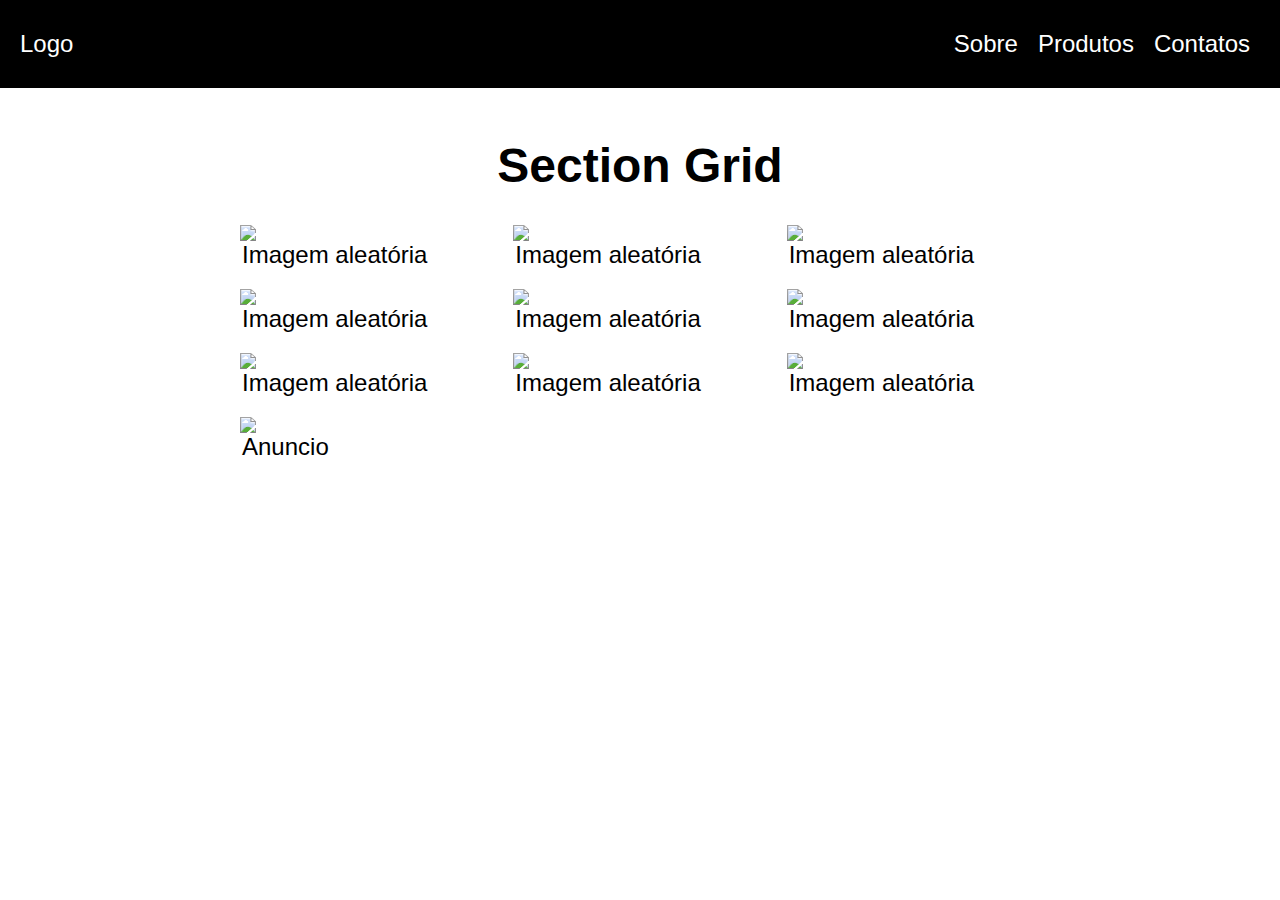
==== grid/gridstudy.html @ ab3caaf2 "correção" ====
<!DOCTYPE html>
<html lang="pt-BR">
<head>
    <meta charset="UTF-8">
    <meta http-equiv="X-UA-Compatible" content="IE=edge">
    <meta name="viewport" content="width=device-width, initial-scale=1.0">
    <title>Modelo</title>
    <link rel="stylesheet" href="gridstudy.css">
</head>
<body>
    <header class="header">
        <a href="#">Logo</a>

        <nav>
            <ul class="menu">
               <li><a href="#">Sobre</a></li>
               <li><a href="#">Produtos</a></li>
               <li><a href="#">Contatos</a></li>

            </ul>
        </nav>
    </header>
 <h1> Section Grid </h1>


 <section class="grid1">
    <div>
        <img src="https://picsum.photos/300/300?random=11">
        <legend>Imagem aleatória</legend>
    </div>
    <div>
        <img src="https://picsum.photos/300/300?random=12">
        <legend>Imagem aleatória</legend>
    </div>
    <div>
        <img src="https://picsum.photos/300/300?random=13">
        <legend>Imagem aleatória</legend>
    </div>
    <div>
        <img src="https://picsum.photos/300/300?random=14">
        <legend>Imagem aleatória</legend>
    </div>
    <div>
        <img src="https://picsum.photos/300/300?random=15">
        <legend>Imagem aleatória</legend>
    </div>
    <div>
        <img src="https://picsum.photos/300/300?random=16">
        <legend>Imagem aleatória</legend>
    </div>
    <div>
        <img src="https://picsum.photos/300/300?random=17">
        <legend>Imagem aleatória</legend>
    </div>
    <div>
        <img src="https://picsum.photos/300/300?random=18">
        <legend>Imagem aleatória</legend>
    </div>
    <div>
        <img src="https://picsum.photos/300/300?random=19">
        <legend>Imagem aleatória</legend>
    </div>
    <div class="anuncio">
        <img src="https://picsum.photos/300/300?random=20">
        <legend>Anuncio</legend>
    </div>
 </section>

</body>
</html>
---- grid/gridstudy.css ----
body, ul, li, p{
    margin: 0;
    padding: 0;
    list-style: none;
    box-sizing: border-box;
    text-decoration: none;
    font-size: 1.5rem; 
    font-family: Arial, Helvetica, sans-serif;
}

a{
    text-decoration: none;
    color: white;
}

body, ul, li, p{
    margin: 0;
    padding: 0;
    list-style: none;
    box-sizing: border-box;
    text-decoration: none;
    font-size: 1.5rem; 
    font-family: Arial, Helvetica, sans-serif;
}

a{
    text-decoration: none;
    color: white;
}

.header{
    background-color: black;
    display: flex;
    justify-content: space-between;
    padding: 20px;
    flex-wrap: wrap;
    align-items: center;
   
}

.menu{
    display: flex;
    
}

.menu li a{
    display: block;
    padding: 10px;

}

h1 {
    text-align: center;
    margin-top: 50px;
}

img {
    max-width: 100%;
    display: block;
}

/* Css Grid 1*/


.grid1{
    display: grid;
    grid-template-columns: repeat(3, 1fr);
    max-width: 800px;
    margin: 0 auto;
    grid-gap: 20px;
}
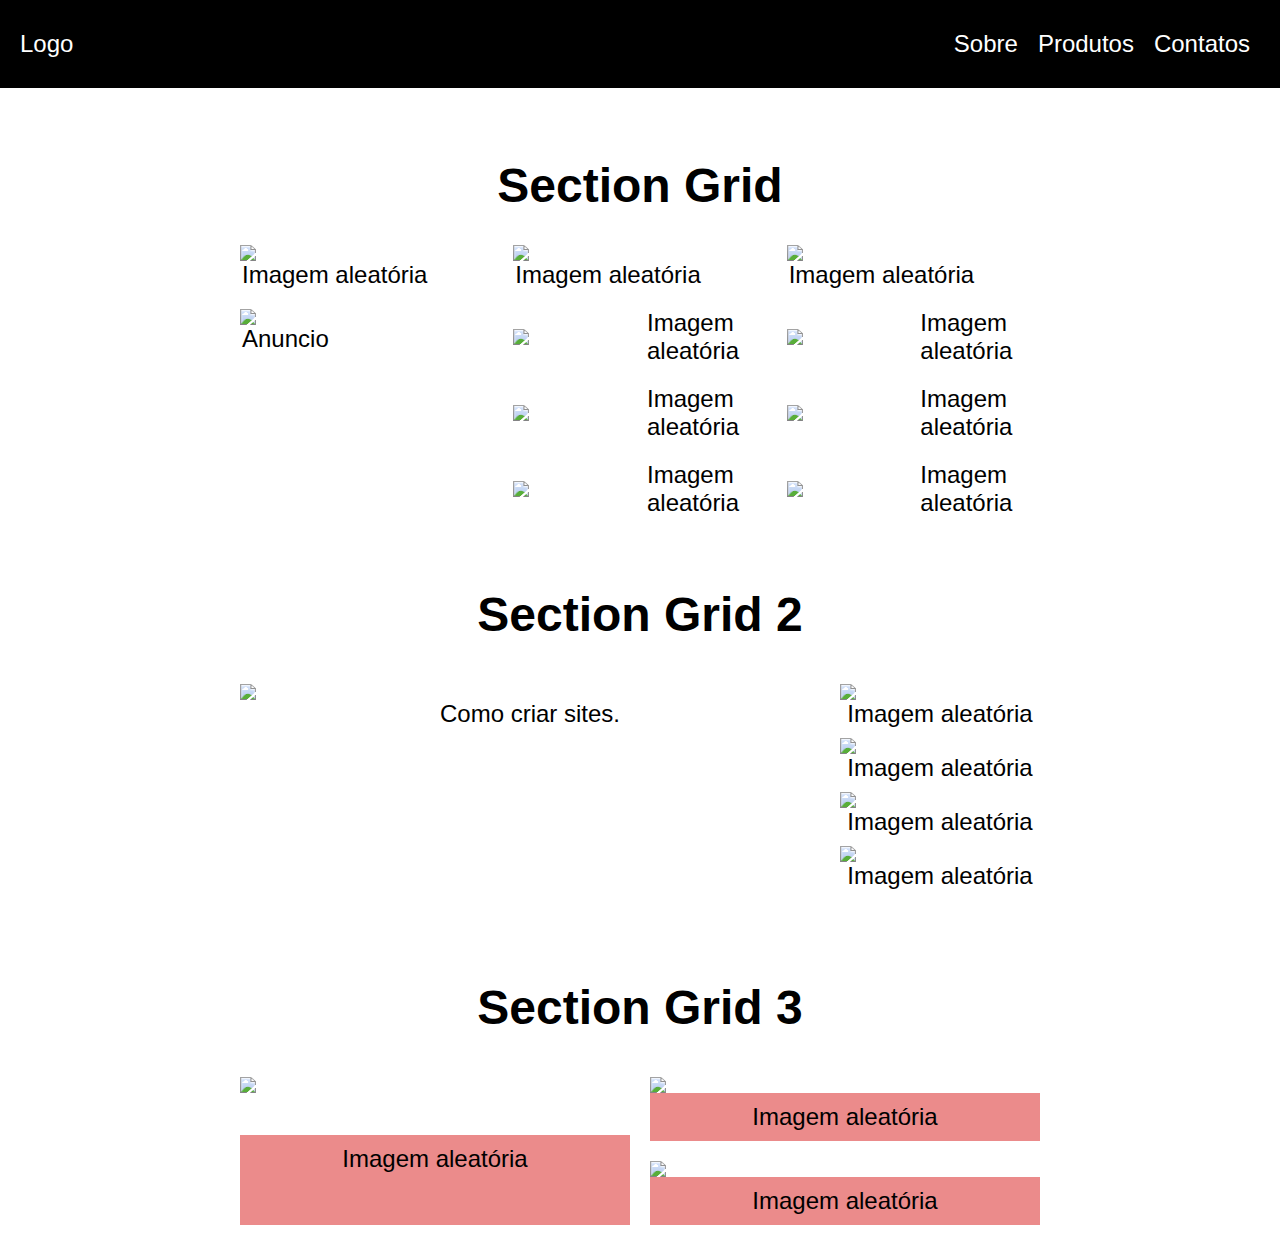
==== commit ee297ffa: "Correção" ====
--- a/grid/gridstudy.html
+++ b/grid/gridstudy.html
@@ -61,10 +61,58 @@
         <legend>Imagem aleatória</legend>
     </div>
     <div class="anuncio">
-        <img src="https://picsum.photos/300/300?random=20">
+        <img src="https://picsum.photos/300/500?random=20">
         <legend>Anuncio</legend>
     </div>
  </section>
 
+<h1>Section Grid 2 </h1>
+
+<section class="grid2">
+    <div class="video">
+        <img src="https://picsum.photos/600/300?random=1">
+        <legend> Como criar sites. </legend>
+       
+    </div>
+    <div class="sidebar">
+            
+    <div>
+    <img src="https://picsum.photos/500/300?random=2">
+    <legend>Imagem aleatória</legend>
+    </div>
+
+    <div>
+    <img src="https://picsum.photos/500/300?random=3">
+    <legend>Imagem aleatória</legend>
+    </div>
+
+    <div>
+    <img src="https://picsum.photos/500/300?random=4">
+    <legend>Imagem aleatória</legend>
+    </div>
+
+    <div>
+    <img src="https://picsum.photos/500/300?random=5">
+    <legend>Imagem aleatória</legend>
+    </div>
+
+</section>
+
+<h1>Section Grid 3</h1>
+<section class="grid3">
+    <div class="grid3-item">
+        <img src="https://picsum.photos/500/650?random=6">
+        <legend> Imagem aleatória </legend>
+    </div>
+    <div class="grid3-item">
+        <img src="https://picsum.photos/500/300?random=7">
+        <legend> Imagem aleatória </legend>
+    </div>
+    <div class="grid3-item">
+        <img src="https://picsum.photos/500/300?random=8">
+        <legend> Imagem aleatória </legend>
+    </div>
+</section>
+
 </body>
 </html>--- a/grid/gridstudy.css
+++ b/grid/gridstudy.css
@@ -51,7 +51,7 @@
 
 h1 {
     text-align: center;
-    margin-top: 50px;
+    margin-top: 70px;
 }
 
 img {
@@ -68,4 +68,101 @@
     max-width: 800px;
     margin: 0 auto;
     grid-gap: 20px;
+}
+
+.grid1 > div:nth-child( n + 4 ){
+    display: grid;
+    align-items: center;
+    grid-gap: 10px;
+    grid-template-columns: 1fr 1fr;
+}
+
+.grid1 > div.anuncio{
+    grid-column: 1;
+    grid-row: 2/5;
+    display: block;
+}
+
+
+@media (max-width:800px){
+    .grid1 {
+        grid-template-columns: repeat(2,1fr);
+    }
+    .grid1 > div:nth-child( n + 4 ){
+        display: block;
+
+    }
+    .grid1 > div.anuncio{
+    grid-column: auto;
+    grid-row: auto;
+    order: -1;
+    }
+}
+
+/* Css Grid 2*/
+
+
+.grid2 {
+    display: grid;
+    grid-template-columns: 1fr 200px;
+    grid-gap: 20px;
+    margin: 0 auto;
+    padding: 10px;
+    max-width: 800px;
+}
+
+.grid2 legend{
+    text-align: center;
+}
+
+.sidebar>div{
+    margin-bottom: 10px;
+}
+
+@media (max-width: 700px){
+    .grid2{
+    grid-template-columns: 1fr;
+    }
+    .sidebar{
+        display: flex;
+        overflow: scroll;
+    }
+    .sidebar div{
+        flex: 1 0 200px;
+        margin: 0 10px;
+   
+    }
+}
+
+/* Css Grid 3*/
+
+.grid3{
+    display: grid;
+    grid-template-columns: repeat(2, 1fr);
+    grid-gap: 20px;
+    max-width: 800px;
+    padding: 10px;
+    margin: 0 auto;
+}
+
+.grid3-item:nth-child(1) {
+    grid-row: 1 / 3;
+
+}
+
+
+.grid3-item{
+    display: grid;
+    position: relative;
+}
+
+.grid3-item img{
+    grid-column: 1;
+}
+
+.grid3-item legend{
+    background-color: rgb(235, 139, 139);
+    padding: 10px;
+    text-align: center;
+    grid-column: 1;
 }